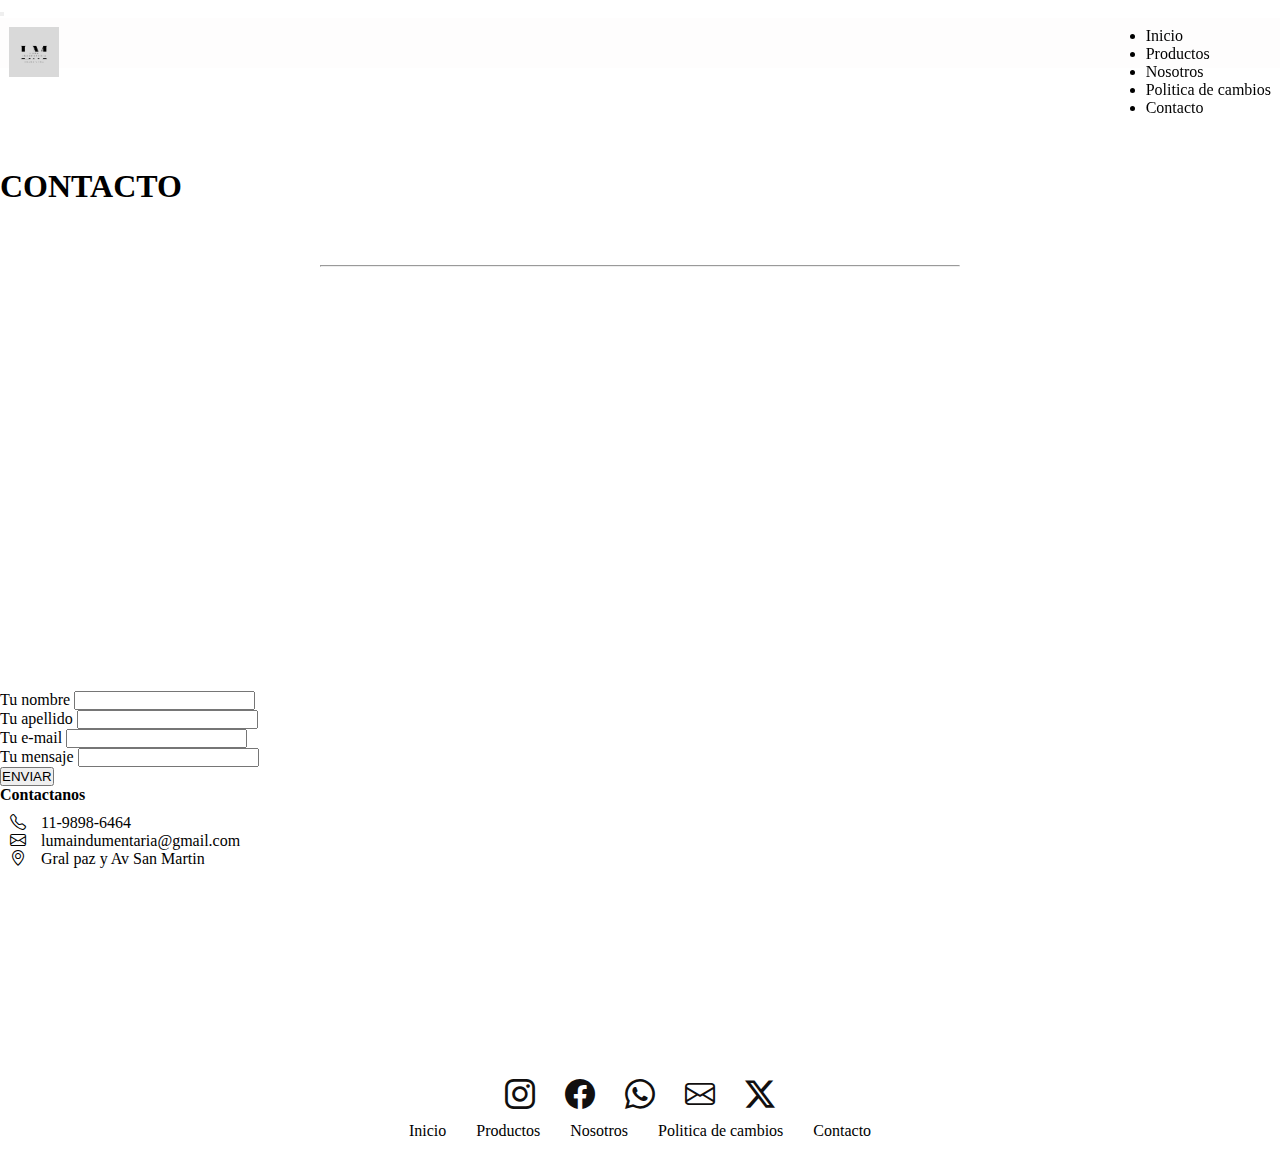
==== pages/contacto.html @ ece795ff "Agregando todas las paginas" ====
<!DOCTYPE html>
<html lang="en">

<head>
    <meta charset="UTF-8">
    <meta name="viewport" content="width=device-width, initial-scale=1.0">
    <link rel="shortcut icon" href="../img/favicon-luma.png" type="image/x-icon">
    <!--CSS-->
    <link rel="stylesheet" href="../css/style.css">
    <!--Iconos bootstrap-->
    <link rel="stylesheet" href="https://cdn.jsdelivr.net/npm/bootstrap-icons@1.11.1/font/bootstrap-icons.css">
    <title>Contacto</title>
    <!--Bootstrap-->
    <link href="https://cdn.jsdelivr.net/npm/bootstrap@5.3.2/dist/css/bootstrap.min.css" rel="stylesheet"
        integrity="sha384-T3c6CoIi6uLrA9TneNEoa7RxnatzjcDSCmG1MXxSR1GAsXEV/Dwwykc2MPK8M2HN" crossorigin="anonymous">
</head>

<body>
    <nav class="navbar navbar-expand-md bg-body-tertiary fixed-top">
        <div class="container-fluid nav-complete">
            <button class="navbar-toggler" type="button" data-bs-toggle="collapse" data-bs-target="#navbar-toggler"
                aria-controls="navbarTogglerDemo01" aria-expanded="false" aria-label="Toggle navigation">
                <span class="navbar-toggler-icon"></span>
            </button>
            <div class="collapse navbar-collapse" id="navbar-toggler">
                <a class="navbar-brand" href="../index.html">
                    <img src="../img/favicon-luma.png" alt="logo de luma" class="logo_luma">
                </a>
                <ul class="navbar-nav">
                    <li class="nav-item">
                        <a class="nav-link" href="../index.html">Inicio</a>
                    </li>
                    <li class="nav-item">
                        <a class="nav-link" href="../pages/productos.html">Productos</a>
                    </li>
                    <li class="nav-item">
                        <a class="nav-link" href="../pages/nosotros.html">Nosotros</a>
                    </li>
                    <li class="nav-item">
                        <a class="nav-link" href="../pages/cambios.html">Politica de cambios</a>
                    </li>
                    <li class="nav-item">
                        <a class="nav-link" href="../pages/contacto.html">Contacto</a>
                    </li>
                </ul>

            </div>
        </div>
    </nav>
    <main class="container">
        <div>
            <section class="row container">
                <div class="col d-flex text-align-center justify-content-center">
                    <h1 class="text_princnos">CONTACTO</h1>
                </div>
                <hr class="linea1">
                <div class="row">
                    <div class="col">
                        <iframe
                            src="https://www.google.com/maps/embed?pb=!1m18!1m12!1m3!1d3284.577226872913!2d-58.52085482492959!3d-34.58956255674963!2m3!1f0!2f0!3f0!3m2!1i1024!2i768!4f13.1!3m3!1m2!1s0x95bcb7b0f6c11b0b%3A0x7a4c1de12ec0643!2sAv.%20S.%20Mart%C3%ADn%20%26%20Av.%20Gral.%20Paz%2C%20Buenos%20Aires!5e0!3m2!1ses!2sar!4v1698104611556!5m2!1ses!2sar "
                            style="border:0;" allowfullscreen="" loading="lazy" class="map_contact"
                            referrerpolicy="no-referrer-when-downgrade">
                        </iframe>
                    </div>
                    <div class="col">
                        <div class="mb-3">
                            <label for="formGroupExampleInput" class="form-label">Tu nombre</label>
                            <input type="text" class="form-control" id="formGroupExampleInput">
                        </div>
                        <div class="mb-3">
                            <label for="formGroupExampleInput2" class="form-label">Tu apellido</label>
                            <input type="text" class="form-control" id="formGroupExampleInput2">
                        </div>
                        <div class="mb-3">
                            <label for="formGroupExampleInput" class="form-label">Tu e-mail</label>
                            <input type="text" class="form-control" id="formGroupExampleInput">
                        </div>
                        <div class="mb-3">
                            <label for="formGroupExampleInput2" class="form-label">Tu mensaje</label>
                            <input type="text" class="form-control" id="formGroupExampleInput2">
                        </div>
                        <input class="btn btn-primary" type="submit" value="ENVIAR">
                    </div>
                </div>


        </div>
        </div>
        <div class="row">
            <div class="col">
                <div class="row">
                    <div class="col">
                        <h4>Contactanos</h4>
                    </div>
                    <ul class="lista_contact">
                        <li><i class="bi bi-telephone"></i>11-9898-6464</li>
                        <li><i class="bi bi-envelope"></i>lumaindumentaria@gmail.com</li>
                        <li><i class="bi bi-geo-alt"></i>Gral paz y Av San Martin</li>
                    </ul>
                </div>
            </div>
        </div>

    </main>
    <footer class="nav_footer">
        <div class="iconos_foot">
            <i class="bi bi-instagram"></i>
            <i class="bi bi-facebook"></i>
            <i class="bi bi-whatsapp"></i>
            <i class="bi bi-envelope"></i>
            <i class="bi bi-twitter-x"></i>
        </div>
        <nav class="container-fluid">
            <ul class="nav-foot">
                <li class="nav-item">
                    <a class="nav-link" href="./index.html">Inicio</a>
                </li>
                <li class="nav-item">
                    <a class="nav-link" href="./pages/productos.html">Productos</a>
                </li>
                <li class="nav-item">
                    <a class="nav-link" href="./pages/nosotros.html">Nosotros</a>
                </li>
                <li class="nav-item">
                    <a class="nav-link" href="./pages/cambios.html">Politica de cambios</a>
                </li>
                <li class="nav-item">
                    <a class="nav-link" href="./pages/contacto.html">Contacto</a>
                </li>
            </ul>
        </nav>
    </footer>

    <!-- Bootstrap js-->
    <script src="https://cdn.jsdelivr.net/npm/bootstrap@5.3.2/dist/js/bootstrap.min.js"
        integrity="sha384-BBtl+eGJRgqQAUMxJ7pMwbEyER4l1g+O15P+16Ep7Q9Q+zqX6gSbd85u4mG4QzX+"
        crossorigin="anonymous"></script>
</body>

</html>
---- css/style.css ----
/* RESET */
* {
    margin: 0;
    padding: 0;
    text-decoration: none;
    box-sizing: border-box;
}

/* FUENTE ELEGIDA */
body {

}

a {
    text-decoration: none;
    color: inherit;
}


.navbar-collapse a {
    color: black;
}

.navbar-collapse {
    display: flex;
    justify-content: space-between;
    position: sticky;
    top: 0;
    z-index: 10;
    background-color: rgba(230, 227, 227, 0.059) ;
    color: black;
    padding: 9px;
    height: 50px;
}

.navbar {
    position: sticky;
}

.main_index {
    width: 100%;
    height: 400px;
    display: flex;
    padding: 10px;
    
}

.logo_luma {
    width: 50px;
}



.text_ind {
    display: flex;
    justify-content: center;

}
.card-group {
    gap: 20px;
}
.card-body {
    display: flex;
    flex-direction: column;
    text-align: center;
}

.nav_footer {
    display: flex;
    flex-direction: column;
    background-color: rgb(255, 255, 255);
    align-items: center;
    margin-top: 200px;
}

.iconos_foot {
    display: flex;
    gap: 30px;
    font-size: 30px;
    color: rgb(17, 15, 15);
    
}

.nav-foot {
    display: flex;
    gap: 30px;
    justify-content: center;
    list-style: none;
    padding: 10px;
}

.lista_nav {
    display: flex;
    gap: 20px;
    margin-left: 20px;
    list-style-type: none;
}

.msj_arriba {
    display: flex;
    justify-content: center;
    background-color: rgb(0, 0, 0);
    color: white;
}



.primer_tit {
    display: flex;
    justify-content: center;
    margin-top: 20px;
    background-color: rgb(255, 255, 255);
    
}



.formulario {
    width: 50%;
    display: flex;
    flex-direction: column;
    background-color: rgb(255, 255, 255);
}


.img_banner {
    width: 100%;
    height: 600px;
    object-fit: cover;
    object-position: top;
    padding: 10px;
}


.icons_princ {
    width: 100%;
    height: 300px;
    background-color: blue;
    

}

.bi-box-seam, .bi-wallet, .bi-truck {
    font-size: 100px;
    align-items: center;
}

.banner-pic {
    width: 100%;
    height: 600px;
    object-fit: cover;
    object-position: top;
    padding: 10px;
}

.nav-bar {
    display: flex;
}
.nav a {
    color: black;
}

.navegacion_completa {
    justify-content: end;
    align-items: center;
}

.secccion_remeras, .seccion_buzos, .seccion_jean {
    padding: 20px;
}

.boton_prod {
    display: flex;
    justify-content: center;
    
}

.linea1 {
    margin: 20px auto;
    width: 50%;
}
.main-nosotros {
    padding: 20px;
}
.main-nosotros section, .main_cambios {
    margin-top: 30px;
    /*border: 1px solid black;*/
    width: 100%;
    
}

.text_princnos {
    margin-top: 100px;
    margin-bottom: 60px;
}

.card-vendedores {
    margin-top: 77px;
}

.tit_camb, .text_camb {
    display: flex;
    justify-content: center;
    margin-top: 70px;
}

.text_camb {
    align-items: center;
}

iframe {
    width: 500px;
    height: 400px;
    
}
.lista_contact {
    list-style-type: none;
    padding: 10px;
}

.lista_contact i {
    margin-right: 15px;
}
/* Media Queries */

@media (max-width: 767px)
{
    .navbar-brand, {
        display: none;
    }
}
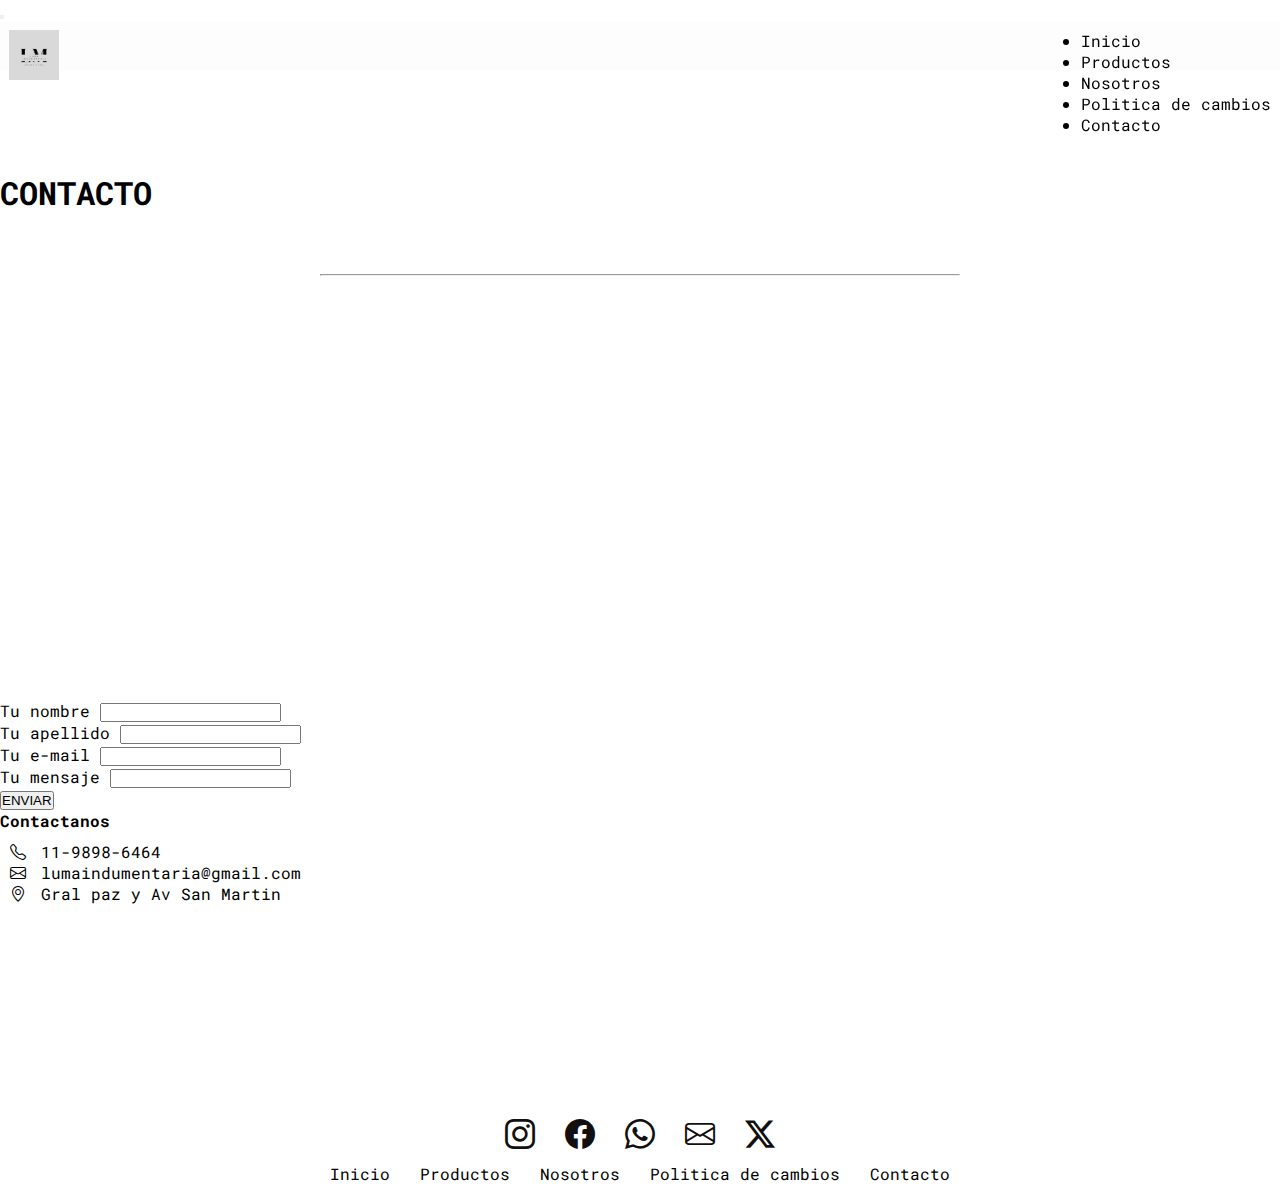
==== commit dfda1d99: "odificacion" ====
--- a/pages/contacto.html
+++ b/pages/contacto.html
@@ -101,6 +101,8 @@
             </div>
         </div>
 
+
+
     </main>
     <footer class="nav_footer">
         <div class="iconos_foot">
--- a/css/style.css
+++ b/css/style.css
@@ -1,3 +1,5 @@
+@import url('https://fonts.googleapis.com/css2?family=Roboto+Mono:ital,wght@1,100;1,200&display=swap'); 
+
 /* RESET */
 * {
     margin: 0;
@@ -8,7 +10,8 @@
 
 /* FUENTE ELEGIDA */
 body {
-
+    font-family: 'Roboto Mono', monospace !important; 
+    overflow: hidden;
 }
 
 a {
@@ -27,7 +30,7 @@
     position: sticky;
     top: 0;
     z-index: 10;
-    background-color: rgba(230, 227, 227, 0.059) ;
+    background-color: rgba(230, 227, 227, 0.059);
     color: black;
     padding: 9px;
     height: 50px;
@@ -42,7 +45,7 @@
     height: 400px;
     display: flex;
     padding: 10px;
-    
+
 }
 
 .logo_luma {
@@ -56,9 +59,11 @@
     justify-content: center;
 
 }
+
 .card-group {
     gap: 20px;
 }
+
 .card-body {
     display: flex;
     flex-direction: column;
@@ -78,7 +83,7 @@
     gap: 30px;
     font-size: 30px;
     color: rgb(17, 15, 15);
-    
+
 }
 
 .nav-foot {
@@ -110,7 +115,7 @@
     justify-content: center;
     margin-top: 20px;
     background-color: rgb(255, 255, 255);
-    
+
 }
 
 
@@ -136,11 +141,13 @@
     width: 100%;
     height: 300px;
     background-color: blue;
-    
-
-}
-
-.bi-box-seam, .bi-wallet, .bi-truck {
+
+
+}
+
+.bi-box-seam,
+.bi-wallet,
+.bi-truck {
     font-size: 100px;
     align-items: center;
 }
@@ -156,6 +163,7 @@
 .nav-bar {
     display: flex;
 }
+
 .nav a {
     color: black;
 }
@@ -165,28 +173,33 @@
     align-items: center;
 }
 
-.secccion_remeras, .seccion_buzos, .seccion_jean {
+.secccion_remeras,
+.seccion_buzos,
+.seccion_jean {
     padding: 20px;
 }
 
 .boton_prod {
     display: flex;
     justify-content: center;
-    
+
 }
 
 .linea1 {
     margin: 20px auto;
     width: 50%;
 }
+
 .main-nosotros {
     padding: 20px;
 }
-.main-nosotros section, .main_cambios {
+
+.main-nosotros section,
+.main_cambios {
     margin-top: 30px;
     /*border: 1px solid black;*/
     width: 100%;
-    
+
 }
 
 .text_princnos {
@@ -198,7 +211,8 @@
     margin-top: 77px;
 }
 
-.tit_camb, .text_camb {
+.tit_camb,
+.text_camb {
     display: flex;
     justify-content: center;
     margin-top: 70px;
@@ -211,8 +225,9 @@
 iframe {
     width: 500px;
     height: 400px;
-    
-}
+
+}
+
 .lista_contact {
     list-style-type: none;
     padding: 10px;
@@ -221,11 +236,13 @@
 .lista_contact i {
     margin-right: 15px;
 }
+
 /* Media Queries */
 
-@media (max-width: 767px)
-{
-    .navbar-brand, {
-        display: none;
-    }
+@media (max-width: 767px) {
+
+    .navbar-brand
+    {
+    display: none;
+}
 }